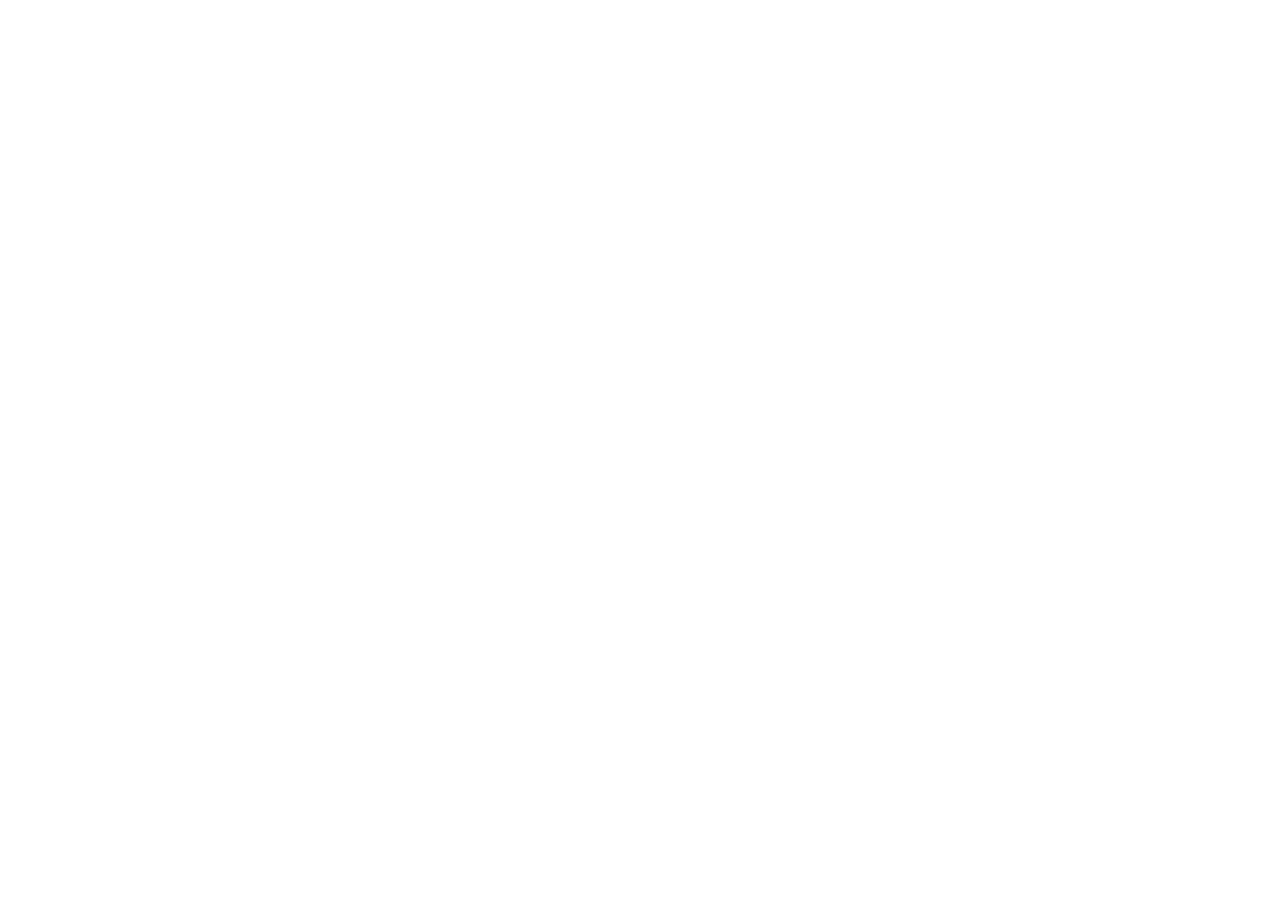
==== index.html @ a4b658b4 "Push Project ke Github" ====
<!DOCTYPE html>
<html lang="en">
<head>
    <meta charset="UTF-8">
    <meta name="viewport" content="width=device-width, initial-scale=1.0">
    <title>PBL-MA10</title>
</head>
<body>
    
</body>
</html>
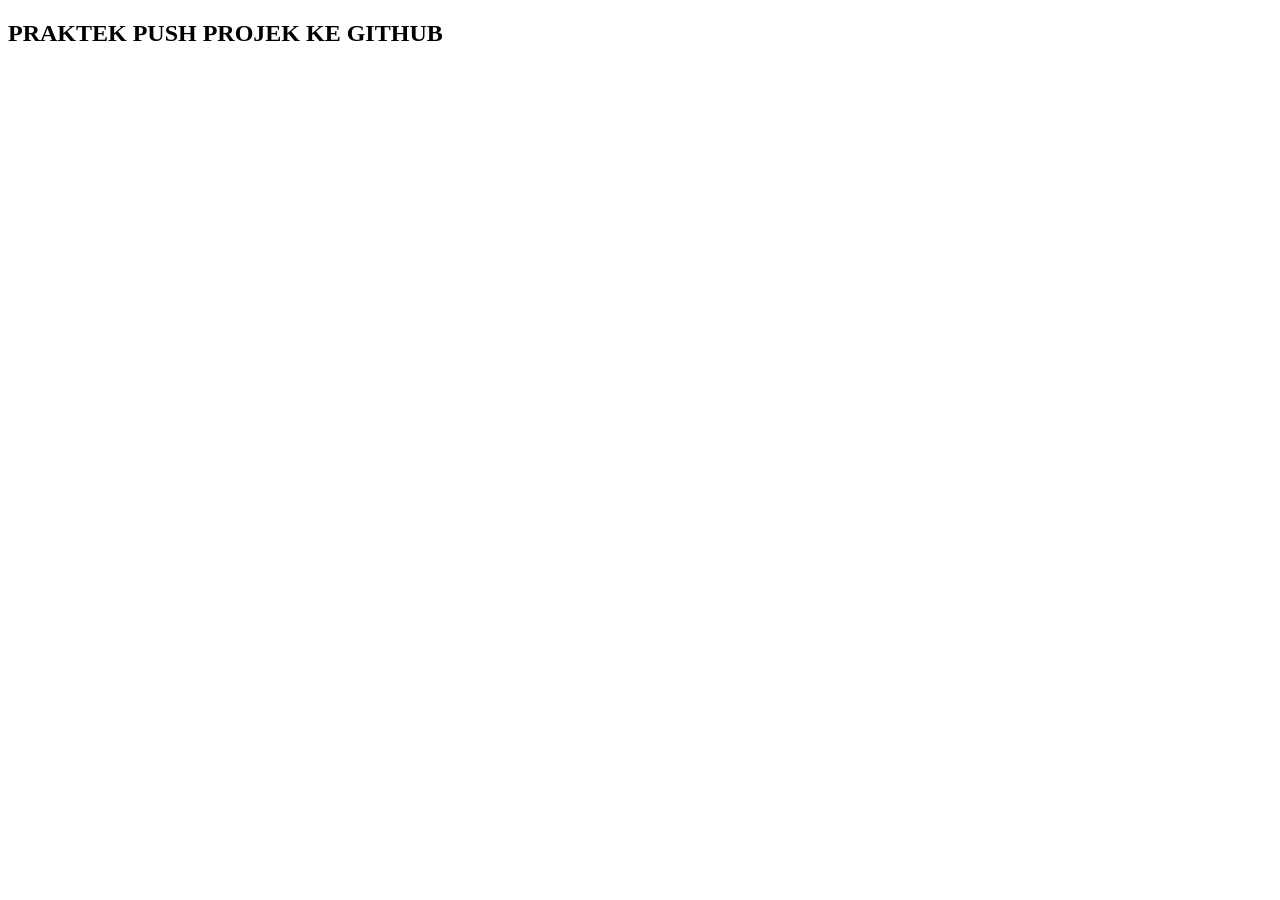
==== commit d305e9ab: "Revisi (Heading)" ====
--- a/index.html
+++ b/index.html
@@ -6,6 +6,6 @@
     <title>PBL-MA10</title>
 </head>
 <body>
-    
+    <h2>PRAKTEK PUSH PROJEK KE GITHUB</h2>
 </body>
 </html>
